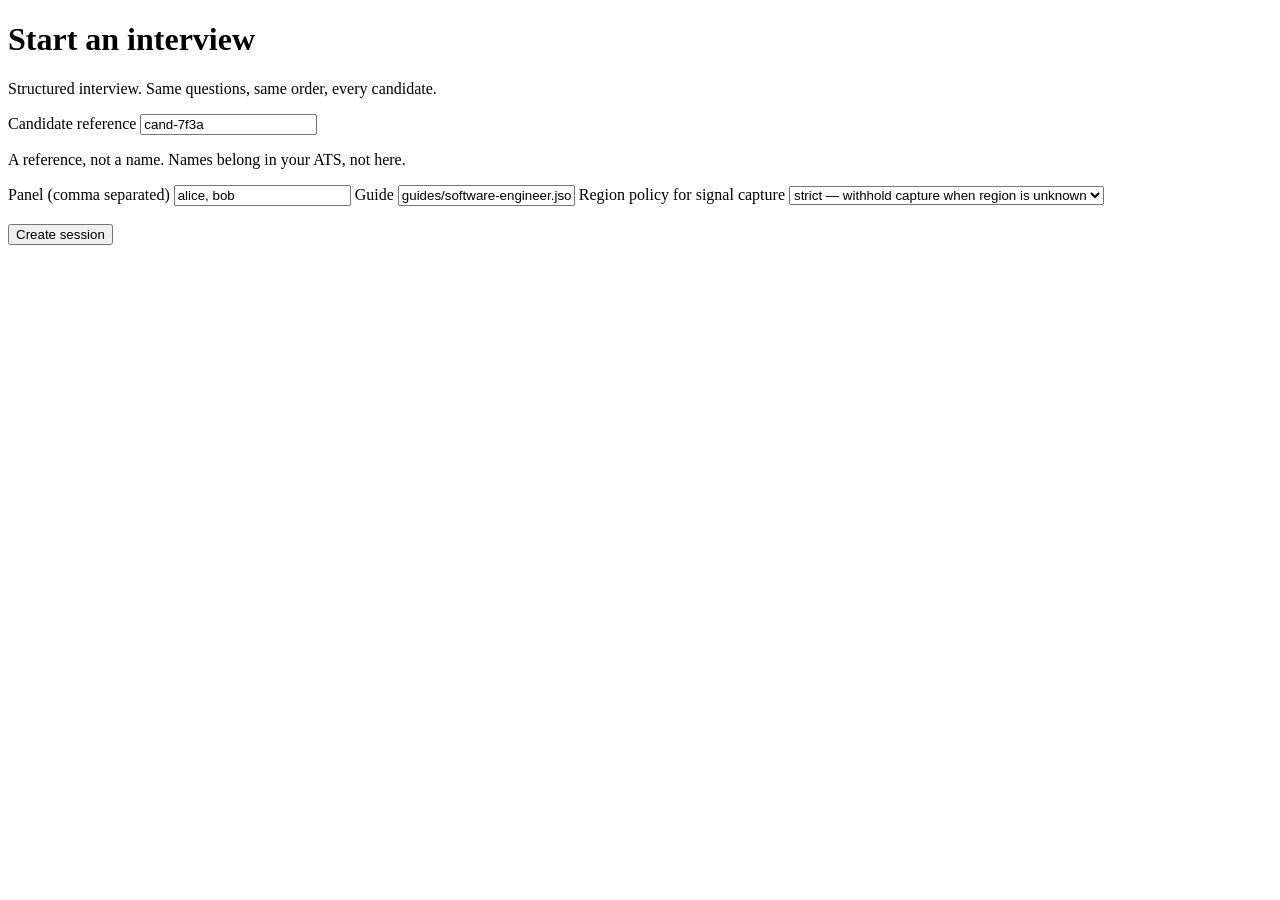
==== web/static/index.html @ 96dc1228 "WP1, WP2, WP3, WP4, WP5 and WP7a: interview platform end to end Adds the assessment half of the prod" ====
<!doctype html><html lang="en"><head>
<meta charset="utf-8"><meta name="viewport" content="width=device-width,initial-scale=1">
<title>Start an interview</title><link rel="stylesheet" href="/static/app.css"></head><body>
<div class="wrap">
  <h1>Start an interview</h1>
  <p class="sub">Structured interview. Same questions, same order, every candidate.</p>

  <div class="card">
    <label for="cand">Candidate reference</label>
    <input id="cand" type="text" placeholder="cand-7f3a" value="cand-7f3a">
    <p class="hint">A reference, not a name. Names belong in your ATS, not here.</p>

    <label for="panel">Panel (comma separated)</label>
    <input id="panel" type="text" placeholder="alice, bob, carol" value="alice, bob">

    <label for="guide">Guide</label>
    <input id="guide" type="text" value="guides/software-engineer.json">

    <label for="policy">Region policy for signal capture</label>
    <select id="policy">
      <option value="strict">strict — withhold capture when region is unknown</option>
      <option value="permissive">permissive — capture unless region is restricted</option>
    </select>

    <div class="row" style="margin-top:18px">
      <button id="go">Create session</button>
      <span id="err" class="err"></span>
    </div>
  </div>

  <div id="out" hidden></div>
</div>
<script>
const $ = s => document.querySelector(s);
$("#go").onclick = async () => {
  $("#err").textContent = "";
  const body = {
    candidate_ref: $("#cand").value.trim(),
    panel: $("#panel").value.split(",").map(s => s.trim()).filter(Boolean),
    guide: $("#guide").value.trim(),
    region_policy: $("#policy").value,
  };
  const r = await fetch("/api/sessions", {method:"POST",
    headers:{"content-type":"application/json"}, body: JSON.stringify(body)});
  const d = await r.json();
  if (!r.ok) { $("#err").textContent = d.detail || "could not create session"; return; }
  const link = (label, href) =>
    `<div class="card"><h3>${label}</h3>
       <p class="mono"><a href="${href}" target="_blank">${location.origin}${href}</a></p></div>`;
  $("#out").innerHTML =
    `<h2>Session ${d.session_id}</h2>
     <p class="sub">Guide ${d.guide.id} v${d.guide.version} · digest <span class="mono">${d.guide.digest}</span></p>
     <div class="note"><p>Each link is private to one person. Interviewers cannot see
     each other's ratings until everyone has locked.</p></div>` +
    link("Candidate", d.candidate_url) +
    Object.entries(d.interviewer_urls).map(([w,u]) => link("Interviewer — " + w, u)).join("");
  $("#out").hidden = false;
};
</script></body></html>
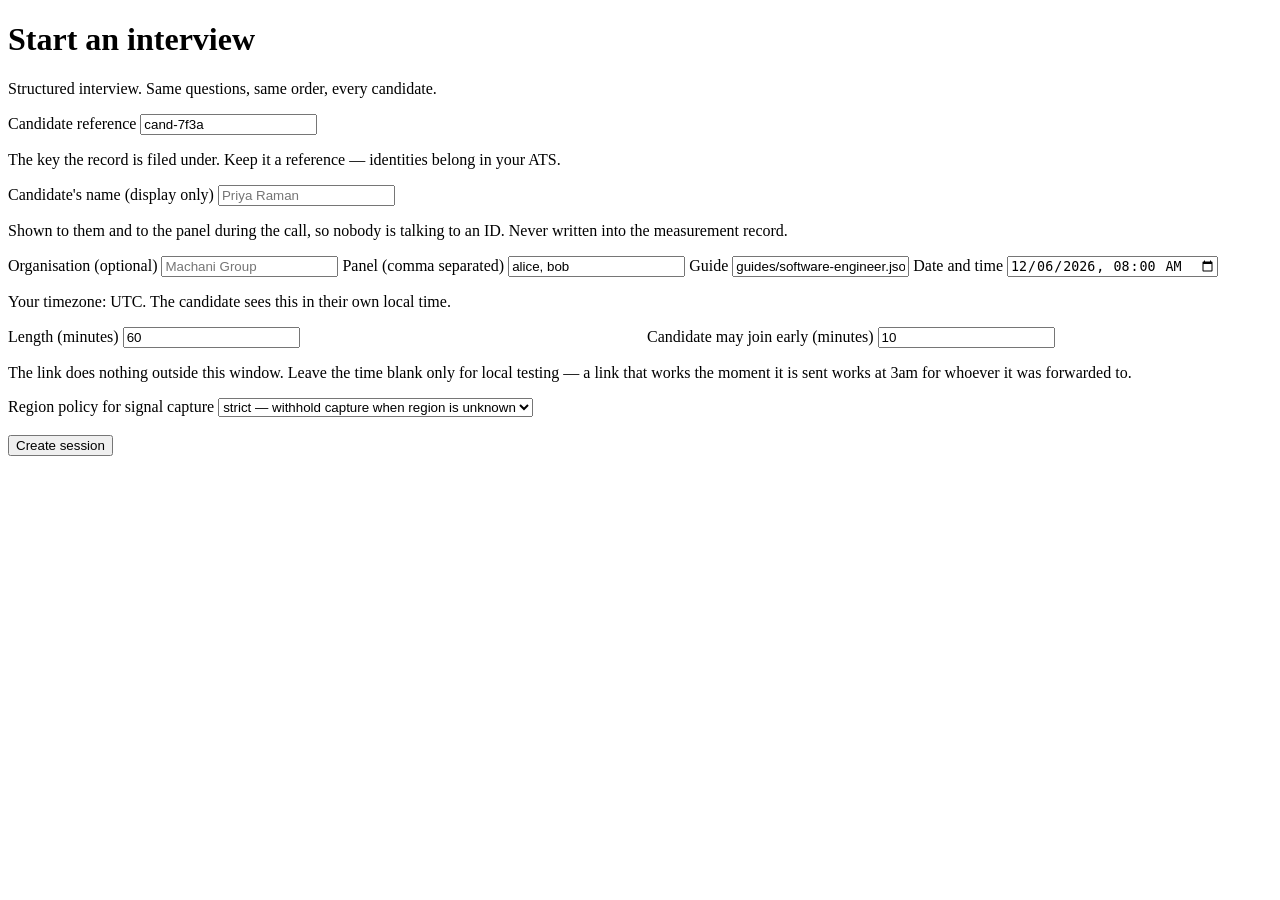
==== commit a7be44e4: "WP5 UI: gaming-style interviewer HUD, candidate call interface, scheduling, speaker-attributed trans" ====
--- a/web/static/index.html
+++ b/web/static/index.html
@@ -8,13 +8,40 @@
   <div class="card">
     <label for="cand">Candidate reference</label>
     <input id="cand" type="text" placeholder="cand-7f3a" value="cand-7f3a">
-    <p class="hint">A reference, not a name. Names belong in your ATS, not here.</p>
+    <p class="hint">The key the record is filed under. Keep it a reference —
+      identities belong in your ATS.</p>
+
+    <label for="cname">Candidate's name <span class="hint">(display only)</span></label>
+    <input id="cname" type="text" placeholder="Priya Raman">
+    <p class="hint">Shown to them and to the panel during the call, so nobody is
+      talking to an ID. Never written into the measurement record.</p>
+
+    <label for="org">Organisation <span class="hint">(optional)</span></label>
+    <input id="org" type="text" placeholder="Machani Group">
 
     <label for="panel">Panel (comma separated)</label>
     <input id="panel" type="text" placeholder="alice, bob, carol" value="alice, bob">
 
     <label for="guide">Guide</label>
     <input id="guide" type="text" value="guides/software-engineer.json">
+
+    <label for="when">Date and time</label>
+    <input id="when" type="datetime-local">
+    <p class="hint" id="tzhint"></p>
+
+    <div style="display:grid;grid-template-columns:1fr 1fr;gap:14px">
+      <div>
+        <label for="dur">Length (minutes)</label>
+        <input id="dur" type="text" value="60">
+      </div>
+      <div>
+        <label for="early">Candidate may join early (minutes)</label>
+        <input id="early" type="text" value="10">
+      </div>
+    </div>
+    <p class="hint">The link does nothing outside this window. Leave the time
+      blank only for local testing — a link that works the moment it is sent
+      works at 3am for whoever it was forwarded to.</p>
 
     <label for="policy">Region policy for signal capture</label>
     <select id="policy">
@@ -32,13 +59,42 @@
 </div>
 <script>
 const $ = s => document.querySelector(s);
+
+function withOffset(local) {
+  const d = new Date(local);
+  const off = -d.getTimezoneOffset();
+  const sign = off >= 0 ? "+" : "-";
+  const pad = n => String(Math.floor(Math.abs(n))).padStart(2, "0");
+  return local + (local.length === 16 ? ":00" : "") +
+         sign + pad(off / 60) + ":" + pad(off % 60);
+}
+
+// Default to an hour from now, rounded to the next quarter.
+(() => {
+  const d = new Date(Date.now() + 3600e3);
+  d.setMinutes(Math.ceil(d.getMinutes() / 15) * 15, 0, 0);
+  const p = n => String(n).padStart(2, "0");
+  $("#when").value = `${d.getFullYear()}-${p(d.getMonth()+1)}-${p(d.getDate())}` +
+                     `T${p(d.getHours())}:${p(d.getMinutes())}`;
+  $("#tzhint").textContent = "Your timezone: " +
+    Intl.DateTimeFormat().resolvedOptions().timeZone +
+    ". The candidate sees this in their own local time.";
+})();
 $("#go").onclick = async () => {
   $("#err").textContent = "";
   const body = {
     candidate_ref: $("#cand").value.trim(),
+    candidate_name: $("#cname").value.trim(),
+    organisation: $("#org").value.trim(),
     panel: $("#panel").value.split(",").map(s => s.trim()).filter(Boolean),
     guide: $("#guide").value.trim(),
     region_policy: $("#policy").value,
+    // Sent with the browser's offset, so the server stores a real instant
+    // rather than a wall-clock time that means something else to a candidate
+    // in another country.
+    scheduled_at: $("#when").value ? withOffset($("#when").value) : "",
+    duration_minutes: Number($("#dur").value) || 60,
+    early_join_minutes: Number($("#early").value) || 10,
   };
   const r = await fetch("/api/sessions", {method:"POST",
     headers:{"content-type":"application/json"}, body: JSON.stringify(body)});
@@ -47,9 +103,21 @@
   const link = (label, href) =>
     `<div class="card"><h3>${label}</h3>
        <p class="mono"><a href="${href}" target="_blank">${location.origin}${href}</a></p></div>`;
+  const sch = d.schedule || {};
+  const when = sch.scheduled_at
+    ? new Date(sch.scheduled_at).toLocaleString(undefined,
+        {dateStyle:"full", timeStyle:"short"})
+    : null;
   $("#out").innerHTML =
-    `<h2>Session ${d.session_id}</h2>
-     <p class="sub">Guide ${d.guide.id} v${d.guide.version} · digest <span class="mono">${d.guide.digest}</span></p>
+    `<h2>Session ${d.session_id}</h2>` +
+    (when ? `<div class="note"><p><strong>${when}</strong></p>
+       <p>The candidate's link opens ${sch.early_join_minutes} minutes before
+       and closes after the session. Outside that window it does nothing.</p></div>`
+     : `<div class="note warn"><p><strong>No time set.</strong> This link works
+       immediately and keeps working. Fine for testing; not for a real
+       candidate.</p></div>`) +
+    `<p class="sub" style="margin-top:14px">
+     Guide ${d.guide.id} v${d.guide.version} · digest <span class="mono">${d.guide.digest}</span></p>
      <div class="note"><p>Each link is private to one person. Interviewers cannot see
      each other's ratings until everyone has locked.</p></div>` +
     link("Candidate", d.candidate_url) +
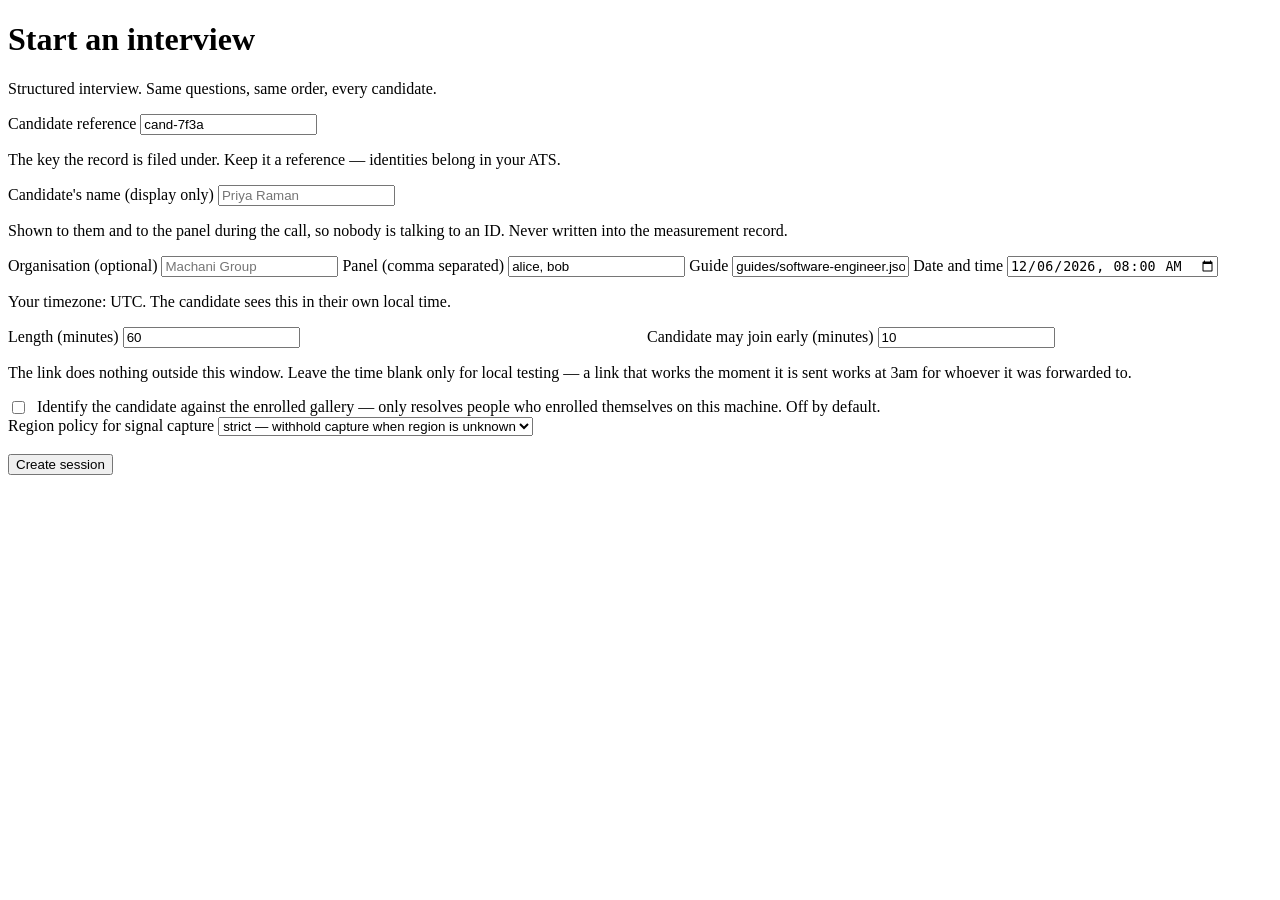
==== commit 26b2fdce: "Add comprehensive tests for identity, LinkedIn import, presence, and record handling - Introduced `t" ====
--- a/web/static/index.html
+++ b/web/static/index.html
@@ -42,6 +42,13 @@
     <p class="hint">The link does nothing outside this window. Leave the time
       blank only for local testing — a link that works the moment it is sent
       works at 3am for whoever it was forwarded to.</p>
+
+    <label class="agree" style="display:flex;gap:9px;align-items:flex-start;margin-top:16px">
+      <input type="checkbox" id="ident">
+      <span>Identify the candidate against the enrolled gallery
+        <span class="hint">— only resolves people who enrolled themselves on
+        this machine. Off by default.</span></span>
+    </label>
 
     <label for="policy">Region policy for signal capture</label>
     <select id="policy">
@@ -89,6 +96,7 @@
     panel: $("#panel").value.split(",").map(s => s.trim()).filter(Boolean),
     guide: $("#guide").value.trim(),
     region_policy: $("#policy").value,
+    identify_candidate: $("#ident").checked,
     // Sent with the browser's offset, so the server stores a real instant
     // rather than a wall-clock time that means something else to a candidate
     // in another country.
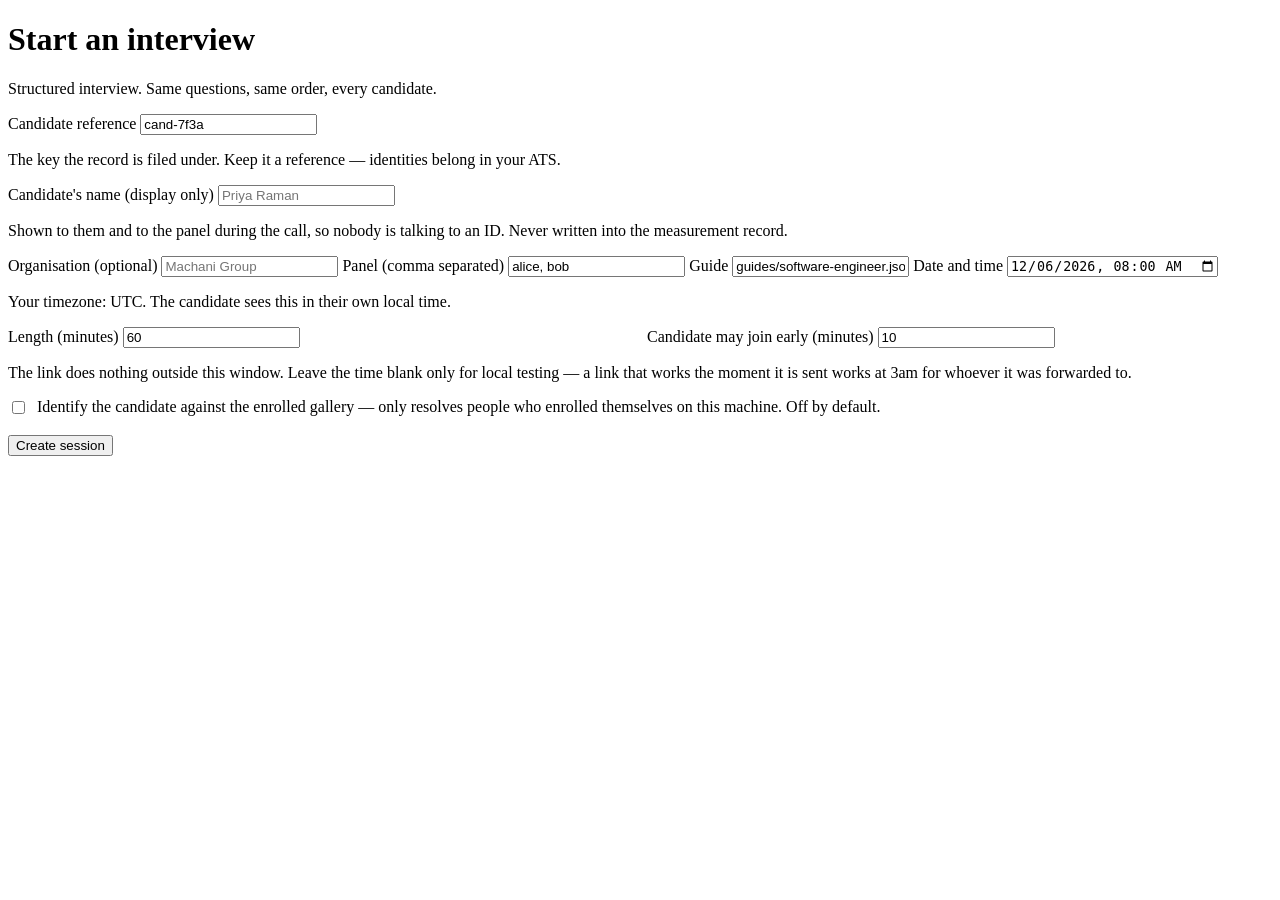
==== commit 429cfed1: "Remove the EU/EEA region gate; consent is the control The gate inferred a legal position from a CDN " ====
--- a/web/static/index.html
+++ b/web/static/index.html
@@ -50,12 +50,6 @@
         this machine. Off by default.</span></span>
     </label>
 
-    <label for="policy">Region policy for signal capture</label>
-    <select id="policy">
-      <option value="strict">strict — withhold capture when region is unknown</option>
-      <option value="permissive">permissive — capture unless region is restricted</option>
-    </select>
-
     <div class="row" style="margin-top:18px">
       <button id="go">Create session</button>
       <span id="err" class="err"></span>
@@ -95,7 +89,6 @@
     organisation: $("#org").value.trim(),
     panel: $("#panel").value.split(",").map(s => s.trim()).filter(Boolean),
     guide: $("#guide").value.trim(),
-    region_policy: $("#policy").value,
     identify_candidate: $("#ident").checked,
     // Sent with the browser's offset, so the server stores a real instant
     // rather than a wall-clock time that means something else to a candidate
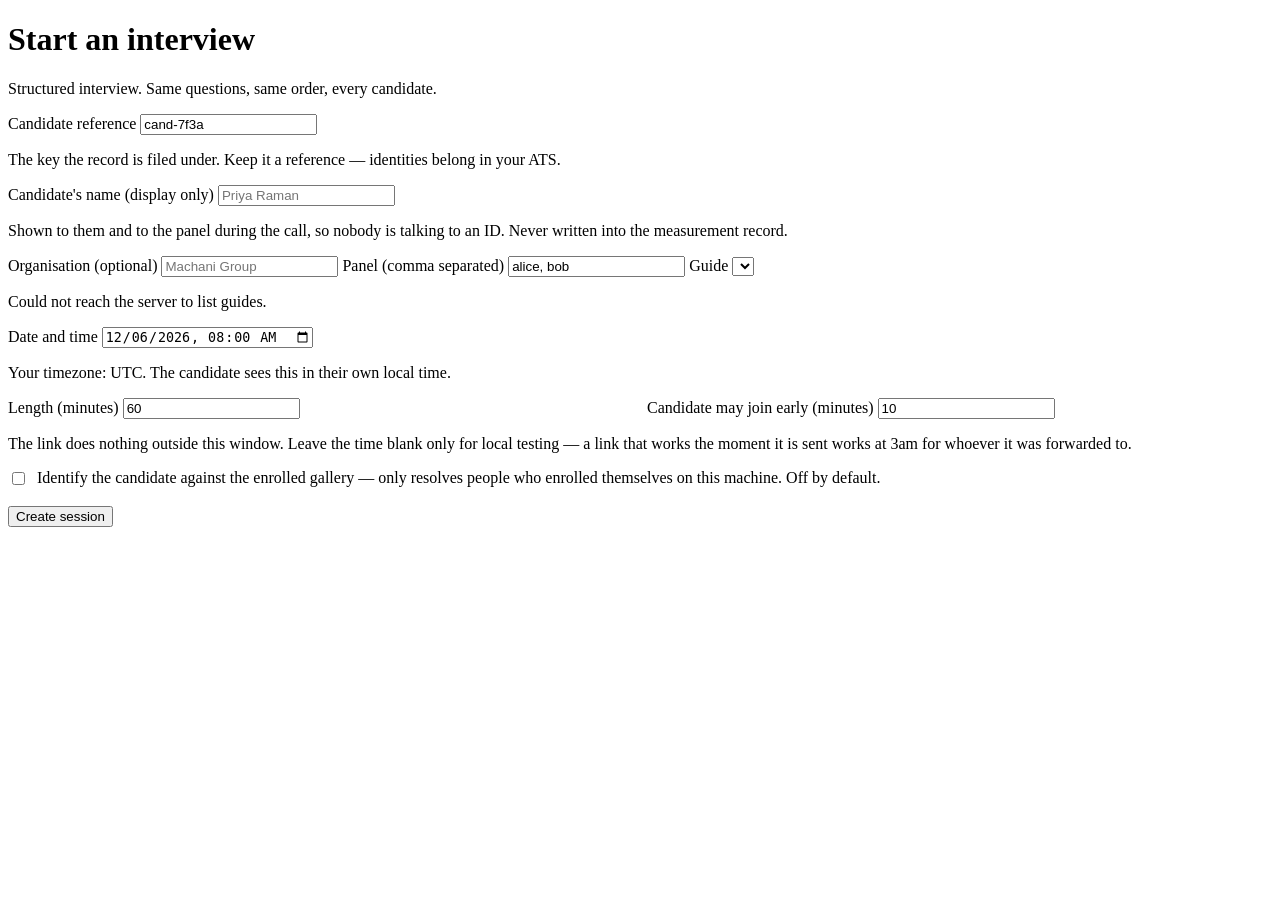
==== commit 25b8fa23: "feat: add Google Meet companion extension for interview signals - Implemented manifest.json for exte" ====
--- a/web/static/index.html
+++ b/web/static/index.html
@@ -22,8 +22,9 @@
     <label for="panel">Panel (comma separated)</label>
     <input id="panel" type="text" placeholder="alice, bob, carol" value="alice, bob">
 
-    <label for="guide">Guide</label>
-    <input id="guide" type="text" value="guides/software-engineer.json">
+    <label for="guidePick">Guide</label>
+    <select id="guidePick"></select>
+    <p class="hint" id="guideHint"></p>
 
     <label for="when">Date and time</label>
     <input id="when" type="datetime-local">
@@ -61,6 +62,61 @@
 <script>
 const $ = s => document.querySelector(s);
 
+// The guide is the ROLE. It was a text box with one filename baked into it,
+// which made a backend-engineer interview look like the only kind this
+// product runs -- the engine never assumed that, the form did.
+//
+// A dropdown and NOTHING ELSE. It briefly also offered "type a path", which
+// sounds more flexible and is not: the only paths that work are the ones
+// already in the list, so the free text could express exactly one thing the
+// dropdown could not -- a mistake. Typing "Software" produced a server error
+// after the form had been filled in. Every valid choice is on this list, so
+// the list is the whole interface.
+async function loadGuides() {
+  const pick = $("#guidePick"), hint = $("#guideHint");
+  let guides = [];
+  try {
+    guides = (await (await fetch("/api/guides")).json()).guides || [];
+  } catch (e) {
+    hint.textContent = "Could not reach the server to list guides.";
+    return;
+  }
+
+  const usable = guides.filter(g => g.usable);
+  pick.innerHTML = "";
+  for (const g of guides) {
+    const o = document.createElement("option");
+    o.value = g.path;
+    o.textContent = g.usable
+      ? `${g.role} — ${g.competencies} competencies, ${g.questions} questions`
+      : `${g.file} — unusable, see the hint below`;
+    o.disabled = !g.usable;
+    pick.appendChild(o);
+  }
+
+  const sync = () => {
+    const g = guides.find(x => x.path === pick.value);
+    hint.textContent = !g ? ""
+      : g.usable ? `${g.path} · guide ${g.id} v${g.version} · digest ${g.digest}`
+      : `${g.path} cannot be used: ${g.error}`;
+  };
+  pick.onchange = sync;
+
+  if (!guides.length) {
+    // An empty dropdown with a live Create button is a form that can only
+    // fail. Say what is wrong and where to fix it.
+    pick.innerHTML = '<option value="">no guides found</option>';
+    pick.disabled = true;
+    $("#go").disabled = true;
+    hint.textContent = "No guides in guides/. Add a guide file there and "
+                     + "reload — one JSON file per role.";
+    return;
+  }
+  if (usable.length) pick.value = usable[0].path;
+  sync();
+}
+loadGuides();
+
 function withOffset(local) {
   const d = new Date(local);
   const off = -d.getTimezoneOffset();
@@ -88,7 +144,7 @@
     candidate_name: $("#cname").value.trim(),
     organisation: $("#org").value.trim(),
     panel: $("#panel").value.split(",").map(s => s.trim()).filter(Boolean),
-    guide: $("#guide").value.trim(),
+    guide: $("#guidePick").value,
     identify_candidate: $("#ident").checked,
     // Sent with the browser's offset, so the server stores a real instant
     // rather than a wall-clock time that means something else to a candidate
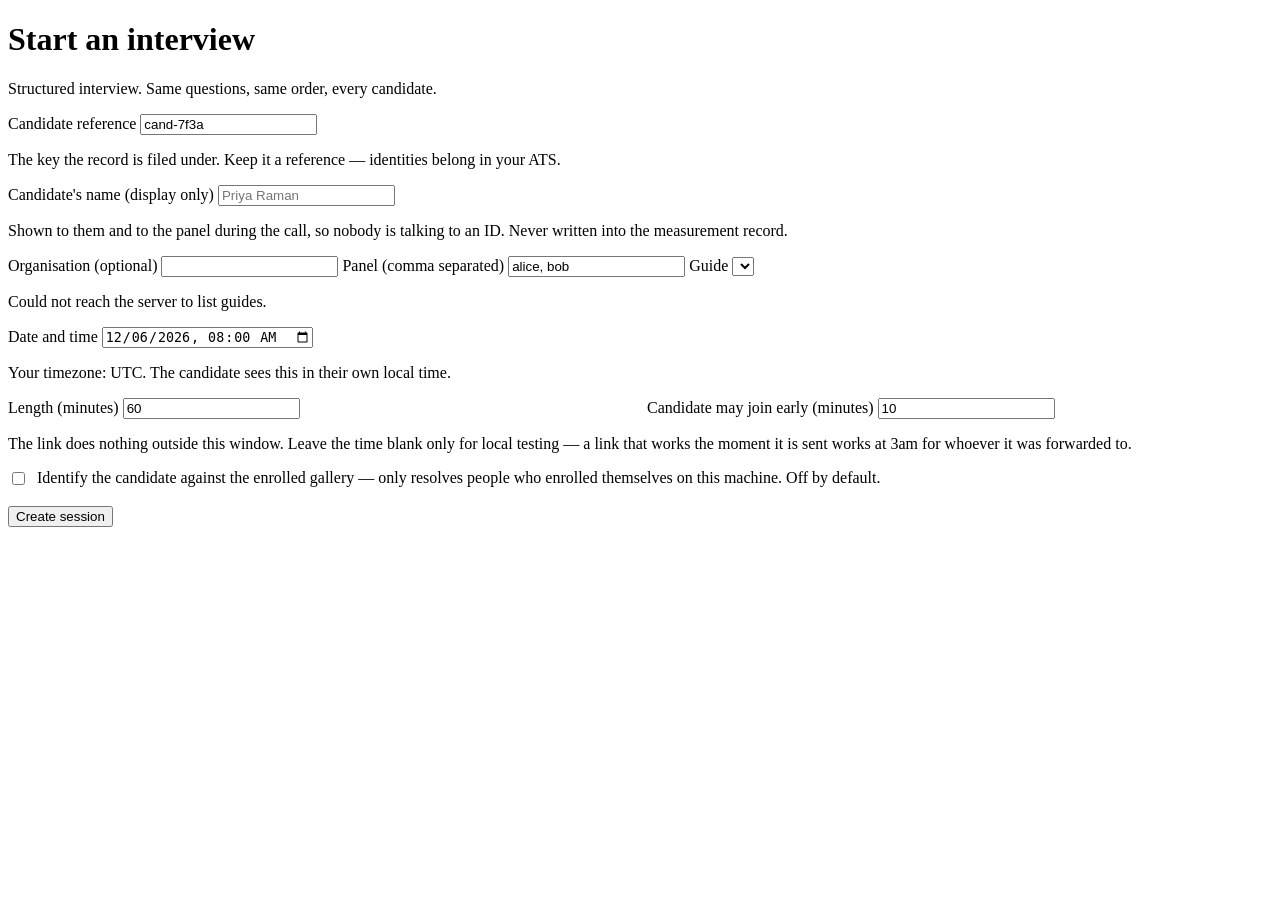
==== commit 2b58d0b8: "Add favicon to web pages Co-Authored-By: Claude Opus 5.5 (1M context) <noreply@anthropic.com>" ====
--- a/web/static/index.html
+++ b/web/static/index.html
@@ -1,6 +1,7 @@
 <!doctype html><html lang="en"><head>
 <meta charset="utf-8"><meta name="viewport" content="width=device-width,initial-scale=1">
-<title>Start an interview</title><link rel="stylesheet" href="/static/app.css"></head><body>
+<title>Start an interview</title><link rel="icon" href="/static/favicon.svg" type="image/svg+xml">
+<link rel="stylesheet" href="/static/app.css"></head><body>
 <div class="wrap">
   <h1>Start an interview</h1>
   <p class="sub">Structured interview. Same questions, same order, every candidate.</p>
@@ -17,7 +18,7 @@
       talking to an ID. Never written into the measurement record.</p>
 
     <label for="org">Organisation <span class="hint">(optional)</span></label>
-    <input id="org" type="text" placeholder="Machani Group">
+    <input id="org" type="text">
 
     <label for="panel">Panel (comma separated)</label>
     <input id="panel" type="text" placeholder="alice, bob, carol" value="alice, bob">
